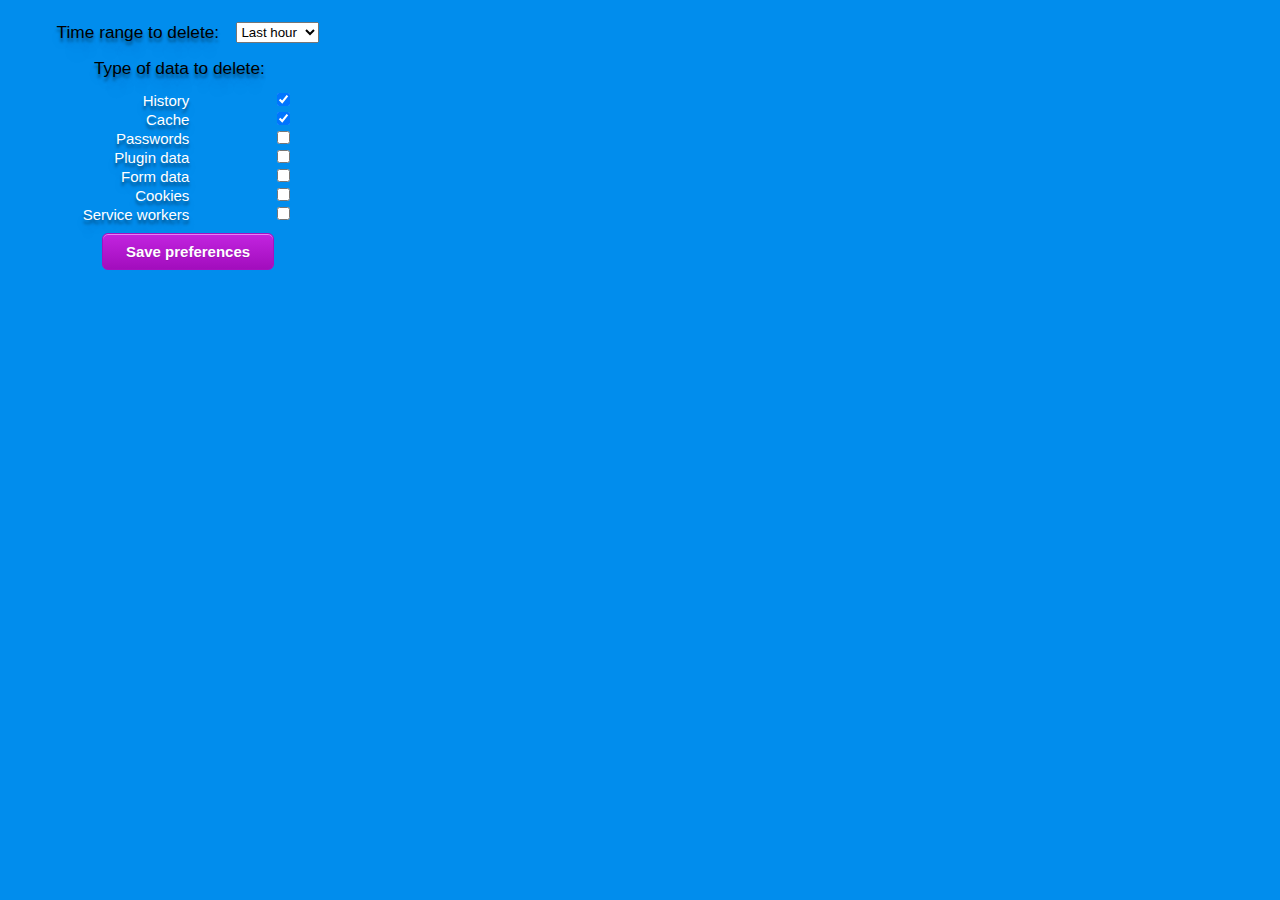
==== options/options.html @ 249433cd "Firefox Delete Everything" ====
<!DOCTYPE html>
<html>
<head>
    <meta charset="utf-8">
    <link rel="stylesheet" href="options.css" />
</head>
<body>
    <div class="container">
        <section class="clear-options">
            <span class="title">Time range to delete:</span>
            <select id="since">
                <option value="hour" selected>Last hour</option>
                <option value="day">Last day</option>
                <option value="week">Last week</option>
                <option value="forever">Forever</option>
            </select>
        </section>
        <section class="check-options data-types">
            <div class="title">Type of data to delete:</div>
            <div id="flexCheck">
                <div>
                    <label>History</label>
                    <input type="checkbox" checked="true" data-type="history" />
                </div>
                <div>
                    <label>Cache</label>
                    <input type="checkbox" checked="true" data-type="cache" />
                </div>
                <div>
                    <label>Passwords</label>
                    <input type="checkbox" data-type="passwords" />
                </div>
                <div>
                    <label>Plugin data</label>
                    <input type="checkbox" data-type="pluginData" />
                </div>
                <div>
                    <label>Form data</label>
                    <input type="checkbox" data-type="formData" />
                </div>
                <div>
                    <label>Cookies</label>
                    <input type="checkbox" data-type="cookies" />
                </div>
                <div>
                    <label>Service workers</label>
                    <input type="checkbox" data-type="serviceWorkers" />
                </div>
            </div>
        </section>
        <input type="button" value="Save preferences" id="save-button" />
    </div>
    <script src="options.js"></script>
</body>
</html>
---- options/options.css ----
html {
    background:#018DED url(http://unsplash.it/1500/1000?image=881);
    background-size:cover;
    font-family:'helvetica neue';
    text-align: center;
}

body {
    width: 25em;
    font-family: "Open Sans Light", sans-serif;
    font-size: 0.9em;
    font-weight: 300;
}
.container{
    height: 100%;
    padding: 0;
    margin: 0;
    display: flex;
    align-items: center;
    justify-content: center;
    flex-direction: column;
}

section.clear-options {
    display: flex;
    justify-content: space-between;
    margin-bottom: 1em;
    margin-top: 1em;
}

#flexCheck {
    display: flex;
    flex-direction: column;
    align-items: flex-end;
    margin-top:0.8em;
}

label {
    margin-right: 80px;
    color: white;
    font-size:15px;
    text-shadow: 0px 4px 3px rgba(0,0,0,0.4),
                0px 8px 13px rgba(0,0,0,0.1),
                0px 18px 23px rgba(0,0,0,0.1);
}

.title {
    font-size: 1.2em;
    text-shadow: 0px 4px 3px rgba(0,0,0,0.4),
                0px 8px 13px rgba(0,0,0,0.1),
                0px 18px 23px rgba(0,0,0,0.1);
    margin-right: 1em;
}

#save-button {
        box-shadow:inset 0px 1px 0px 0px #e184f3;
        background:linear-gradient(to bottom, #c123de 5%, #a20dbd 100%);
        background-color:#c123de;
        border-radius:6px;
        border:1px solid #a511c0;
        display:inline-block;
        cursor:pointer;
        color:#ffffff;
        font-family:Arial;
        font-size:15px;
        font-weight:bold;
        padding:9px 23px;
        text-decoration:none;
        text-shadow:0px 1px 0px #9b14b3;
        margin: 10px 0;
}

#save-button:hover {
        background:linear-gradient(to bottom, #a20dbd 5%, #c123de 100%);
        background-color:#a20dbd;
}

#save-button:active {
    position:relative;
    top:1px;
}
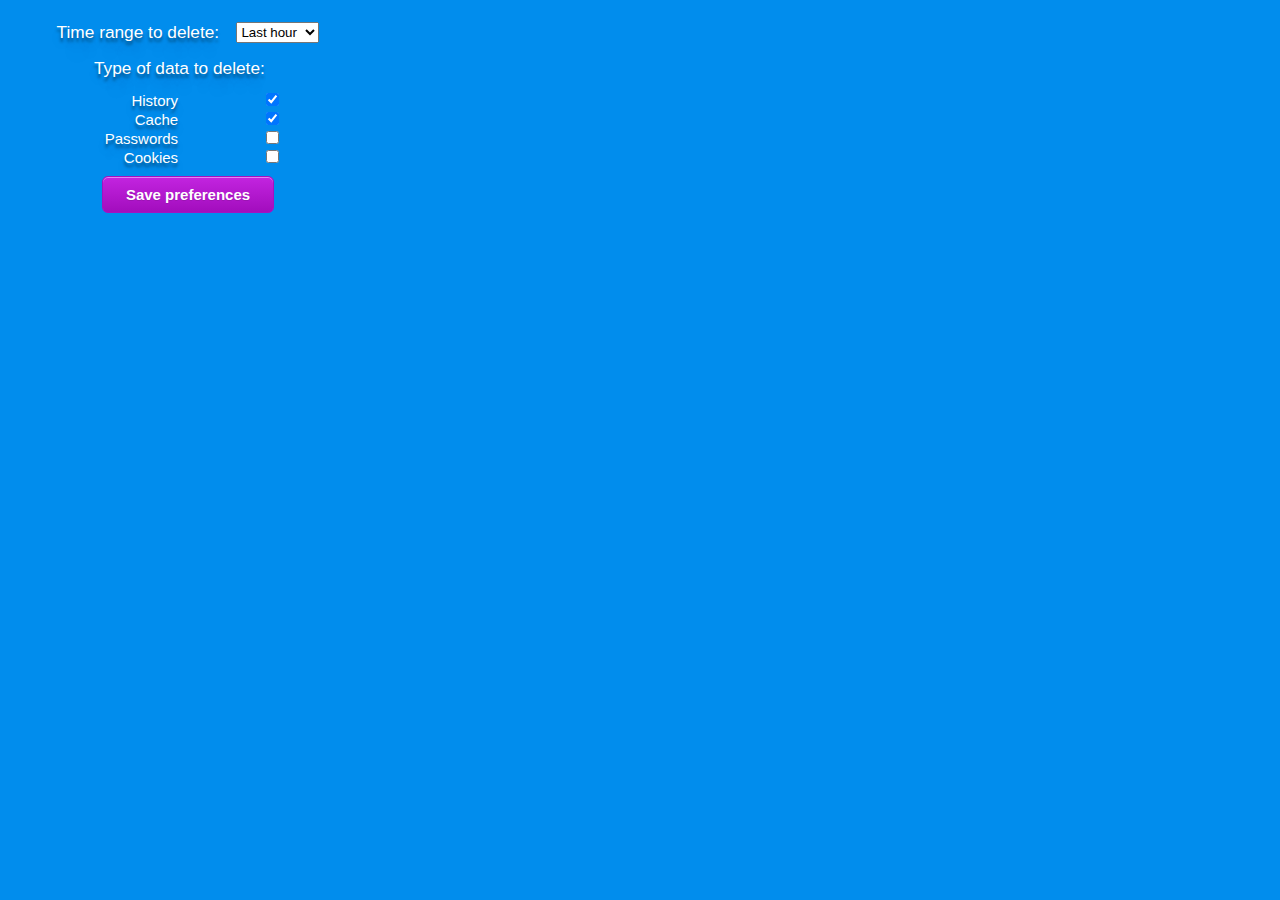
==== commit 647d334d: "UI changes" ====
--- a/options/options.html
+++ b/options/options.html
@@ -31,21 +31,10 @@
                     <input type="checkbox" data-type="passwords" />
                 </div>
                 <div>
-                    <label>Plugin data</label>
-                    <input type="checkbox" data-type="pluginData" />
-                </div>
-                <div>
-                    <label>Form data</label>
-                    <input type="checkbox" data-type="formData" />
-                </div>
-                <div>
                     <label>Cookies</label>
                     <input type="checkbox" data-type="cookies" />
                 </div>
-                <div>
-                    <label>Service workers</label>
-                    <input type="checkbox" data-type="serviceWorkers" />
-                </div>
+                
             </div>
         </section>
         <input type="button" value="Save preferences" id="save-button" />
--- a/options/options.css
+++ b/options/options.css
@@ -1,5 +1,5 @@
 html {
-    background:#018DED url(http://unsplash.it/1500/1000?image=881);
+    background:#018DED url(https://astarios.com/wp-content/uploads/2020/05/home_banner1.jpg);
     background-size:cover;
     font-family:'helvetica neue';
     text-align: center;
@@ -8,6 +8,7 @@
 body {
     width: 25em;
     font-family: "Open Sans Light", sans-serif;
+    color: white;
     font-size: 0.9em;
     font-weight: 300;
 }
